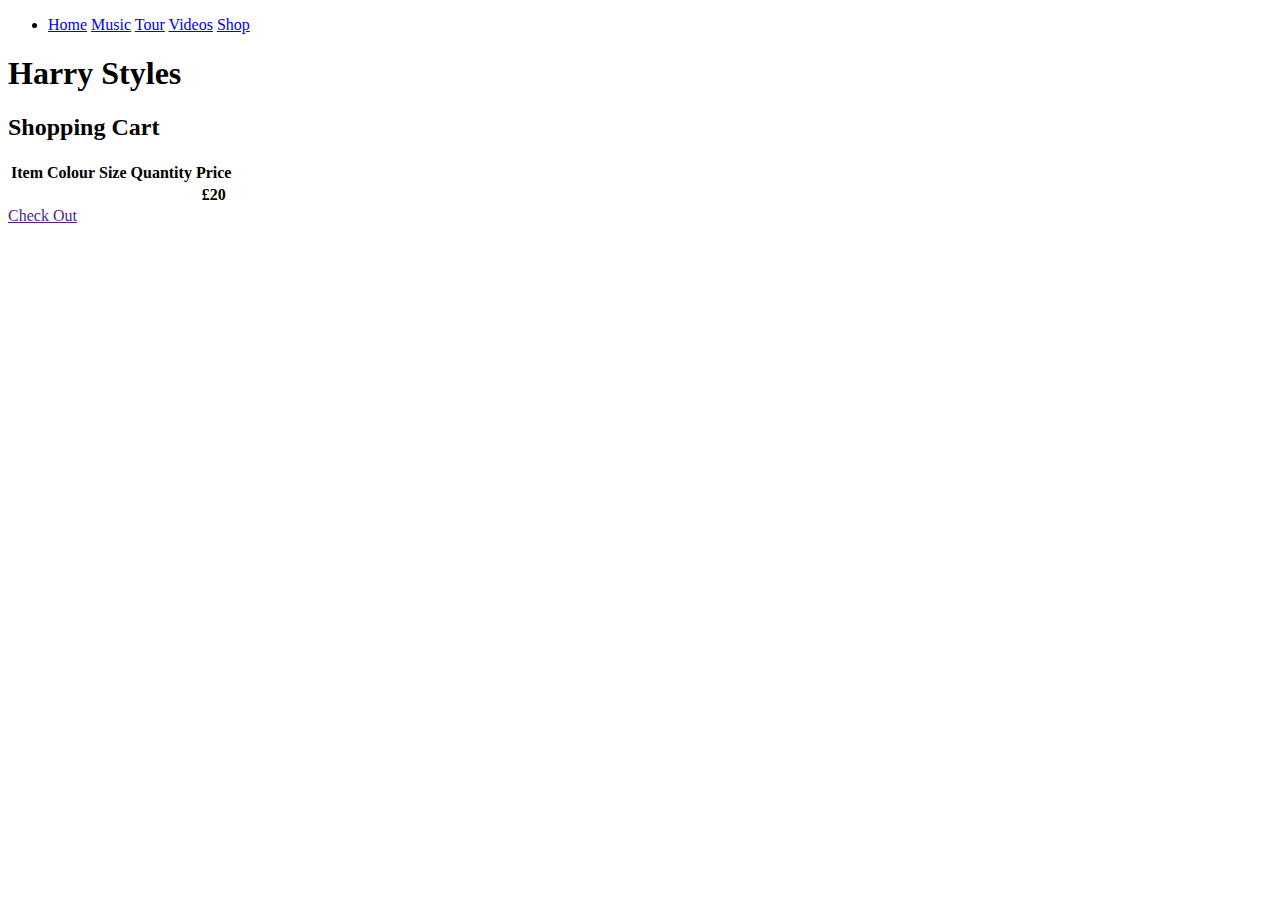
==== pages/cart.html @ 9c8f8eeb "1" ====
<!DOCTYPE html>
<html>
<head>
<title>Harry Styles</title>
<link rel="stylesheet" href="../css/css.css">
<script src="../js/harryStyles.js"></script>
<head>
<script src="https://ajax.googleapis.com/ajax/libs/jquery/3.2.1/jquery.min.js"></script>
</head>

</head>

<body id = "cart">
<header>

	<nav>
		<ul id="menuList">
			<li id=menu>
			<a href="../index.html">Home</a>
			<a href="music.html">Music</a>
			<a href="tour.html">Tour</a>
			<a href="videos.html">Videos</a>
			<a href="shop.html">Shop</a>
			</li>
		</ul>
	</nav>

</header>



<div id=homeTitle>
<section id="Home">
<h1>Harry Styles</h1>
</section>
</div>
<div id = "customiser" class = "whitetext">
<h2>Shopping Cart</h2>
<div id = "shoppingCart">
<table>
    <tr>
      <th class = "cell">Item</th>
      <th class = "cell">Colour</th>
      <th class = "cell">Size</th>
	  <th class = "cell">Quantity</th>
      <th class = "cell">Price</th>
    </tr>
	<tr>
      <th class = "cell"><img id = "itemPic" src=""></th>
      <th class = "cell"id = "itemColour" ></th>
      <th class = "cell"id = "itemSize"></th>
	  <th class = "cell"id = "itemQuantity"></th>
      <th class = "cell"> £20 </th>
    </tr>
</table>


</div>

</div>
<a href "#" id = "checkout">Check Out</a>
<footer>
</footer>
</body>

</html>
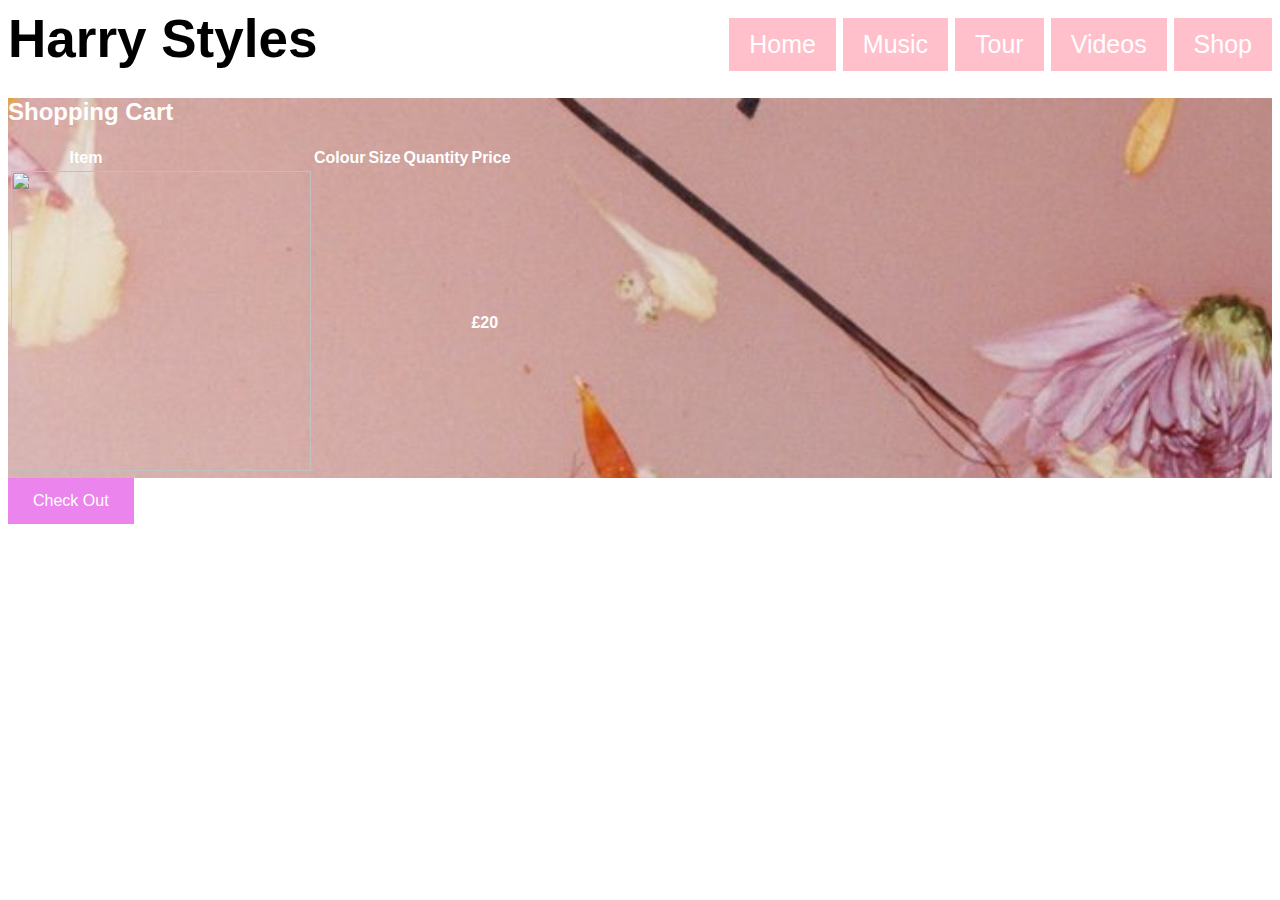
==== commit 59476cf3: "6" ====
--- a/pages/cart.html
+++ b/pages/cart.html
@@ -2,8 +2,8 @@
 <html>
 <head>
 <title>Harry Styles</title>
-<link rel="stylesheet" href="../css/css.css">
-<script src="../js/harryStyles.js"></script>
+<link rel="stylesheet" href="../CSS/css.css">
+<script src="../JS/harryStyles.js"></script>
 <head>
 <script src="https://ajax.googleapis.com/ajax/libs/jquery/3.2.1/jquery.min.js"></script>
 </head>
--- a/CSS/css.css
+++ b/CSS/css.css
@@ -0,0 +1,438 @@
+#homeTitle{
+	width:100%;
+	
+	
+	
+	
+}
+
+h1{
+
+	font-size: 70px;
+	margin-top: 0;
+	margin-bottom:0;
+	padding-bottom:0.75%;
+	display:block;
+	
+	
+}
+body
+{
+	font-family: 'galano_grotesquemedium', sans-serif;
+	
+	
+	
+}
+
+
+.slide{
+	width:100%;
+	height:100%;
+	height:200px;
+
+}
+.mySlides{
+	height:100%;
+	width:100%;
+}
+#menuList{
+	float:left;
+    list-style-type: none;
+    margin: 0;
+    padding: 0;
+    width: 200px;
+    background-color:pink;
+}
+
+#menu a {
+    display: block;
+    color: white;
+    padding: 8px 16px;
+    text-decoration: none;
+}
+
+
+#menu a:hover {
+    background-color: #b23362;
+    color: white;
+}
+#links{
+	float:left;
+	width:10%;
+	height:10%;
+	padding:14px 10px;
+	padding-bottom:2px;
+}
+@media only screen and (min-width: 550px) {
+
+h1{
+
+	font-size: 53px;
+	margin-top: 0;
+	margin-bottom:0;
+	padding-bottom:0.75%
+}
+#homeTitle{
+	text-align:left;
+}
+#links{
+	float:left;
+	width:2.5%;
+	height:2.5%;
+	padding:14px 10px;
+	padding-bottom:2px;
+}
+#menuList{
+	display:inline;
+	float:none;
+	
+}
+#menu{
+	font-size:25px;
+	color:black;
+	list-style: none;
+	float:right;
+	padding-top:10px;
+	
+
+}
+
+#menu a:link, #menu a:visited {
+    background-color: pink;
+    color: white;
+    padding: 12px 20px;
+    text-align: center; 
+    text-decoration: none;
+    display: inline-block;
+}
+
+#menu a:hover, #menu a:active {
+    background-color: #b23362;
+	color:white;
+}
+
+
+	
+}
+.slide{
+	width:100%;
+	height:500px;
+	
+}
+.mySlides{
+	height:100%;
+	width:100%;
+}
+
+
+.dropbtn {
+    background-color: pink;
+    color: white;
+    padding: 15px;
+    font-size: 30px;
+    border: none;
+    cursor: pointer;
+
+	
+}
+@media only screen and (min-width: 550px) {
+.dropbtn{
+	padding: 35px;
+    font-size: 50px;
+}
+}
+
+
+.dropdown {
+    position: relative;
+    display: inline-block;
+}
+
+
+.dropdown-content {
+    display: none;
+    position: absolute;
+    background-color: white;
+    min-width: 160px;
+    box-shadow: 0px 8px 16px 0px rgba(0,0,0,0.2);
+    z-index: 1;
+}
+
+
+.dropdown-content a {
+    color: black;
+    padding: 13px 16px;
+    text-decoration: none;
+    display: block;
+}
+
+
+.dropdown-content a:hover {background-color: #f1f1f1}
+
+
+.dropdown:hover .dropdown-content {
+    display: block;
+}
+
+
+.dropdown:hover .dropbtn {
+    background-color: #b23362;
+}
+
+#Info{
+	font-size:20px;
+	padding-top:1%;
+	text-align:center;
+	background-image: url('../Assets/flowers1.jpg');
+	color:white;
+	
+	
+}
+.column {
+    float: left;
+    width: 50%;
+	text-align:center;
+	color:white;
+
+
+
+}
+.row{
+	background-image: url('../Assets/flowers1.jpg');
+}
+
+.row:after {
+    content: "";
+    display: table;
+    clear: both;
+}
+@media (max-width: 600px) {
+
+
+.column {
+    width: 100%;
+}
+}
+#center{
+	text-align:center;
+	font-size:40px;
+}
+
+
+.video {
+	position: relative;
+	padding-bottom: 56.25%; 
+	padding-top: 25px;
+	height: 0;
+	
+}
+.video iframe {
+	position: absolute;
+	top: 0;
+	left: 0;
+	width: 100%;
+	height: 100%;
+}
+#space{
+	background-image: url('../Assets/flowers1.jpg');
+	height: 50px;
+	width: 100%;
+}
+#date{
+	background-image: url('../Assets/flowers1.jpg');
+	text-align:center;
+	padding-top:15%;
+	padding-bottom:15%;
+	font-size:60px;
+	height:30%;
+	width:100%;
+	
+}
+#tourdates{
+	padding-top:5.5%;
+	padding-bottom:3%;
+	text-align:center;
+	
+}
+.column1 {
+	
+    float: left;
+    width: 25%;
+	color:white;
+	font-weight: bold;
+
+	
+	
+}
+
+.row1{
+	background-image: url('../Assets/flowers1.jpg');
+	
+	
+}
+.row1:after {
+    content: "";
+    display: table;
+    clear: both;
+}
+#tickets{
+    color: white;
+    text-decoration: none;
+}
+#datebutton{
+	padding-top:0%;
+	background-color:#b23362;
+	color:white;
+	text-align:center;
+
+}
+#tourtext p{
+	padding-top:0.6%;
+}
+#date{
+	color:white;
+}
+
+.whitetext{
+	color:white;
+}
+#customiser{
+background-image: url('../Assets/flowers1.jpg');
+width:100%;
+}
+
+.shopcolumn {
+    float: left;
+    width: 50%;
+}
+
+
+.shoprow:after {
+    content: "";
+    display: table;
+    clear: both;
+}
+@media (max-width: 600px) {
+    .shopcolumn {
+        width: 100%;
+    }
+	#right{
+		width:100%;
+		padding-left:0%;
+		padding-right:0%;
+	}
+	#shopCustomiser{
+		width:100%;
+	}
+}
+#cover{
+	width:100%;
+	padding-top:5%;
+	padding-bottom:5%;
+	padding-left:5%;
+	padding-right:5%;
+}
+#shoptitle{
+	text-align:center;
+}
+#shopCustomiser{
+	background-color:white;
+	width:100%;
+	height:100%;
+	margin-bottom:5%;
+	margin-left:7%;
+	padding-left:5%;
+	padding-bottom:10%;
+}
+#right{
+	width:40%;
+	padding-top:1%;
+	
+
+}
+#white{
+	background-color:white;
+	padding-bottom:10%;
+	padding-top:10%;
+	padding-left:10%;
+	padding-right:10%;
+}
+#black{
+	background-color:black;
+	padding-bottom:10%;
+	padding-top:10%;
+	padding-left:10%;
+	padding-right:10%;
+}
+#grey{
+	background-color:grey;
+	padding-bottom:10%;
+	padding-top:10%;
+	padding-left:10%;
+	padding-right:10%;
+}
+#pink{
+	background-color:pink;
+	padding-bottom:10%;
+	padding-top:10%;
+	padding-left:10%;
+	padding-right:10%;
+}
+.sizeButton{
+	background-color:white;
+	padding-bottom:7%;
+	padding-top:7%;
+	padding-left:7%;
+	padding-right:7%;
+}
+#addToBag{
+	background-color:pink;
+}
+#viewCart:link,#viewCart:visited {
+    background-color:pink;
+    color: black;
+    padding: 14px 25px;
+    text-align: center; 
+    text-decoration: none;
+    display: inline-block;
+}
+
+#viewCart:hover,#viewCart:active {
+    background-color: #b23362;
+}
+#countdownInfo{
+	font-size:25%;
+}
+
+@media only screen  and (min-width : 1824px) {
+	.slide{
+	width:100%;
+	height:100%;
+	height:1100px;
+
+}
+
+}
+#shoppingCart{
+	overflow-x:scroll;
+	
+}
+#itemPic{
+	width:300px;
+	height:300px;
+}
+.cell{
+	padding-right:30%;
+}
+#checkout:link, #checkout:visited {
+    background-color: #eb84ed;
+    color: white;
+    padding: 14px 25px;
+    text-align: center; 
+    text-decoration: none;
+    display: inline-block;
+}
+
+#checkout:hover, #checkout:active {
+    background-color:#b23362;
+}
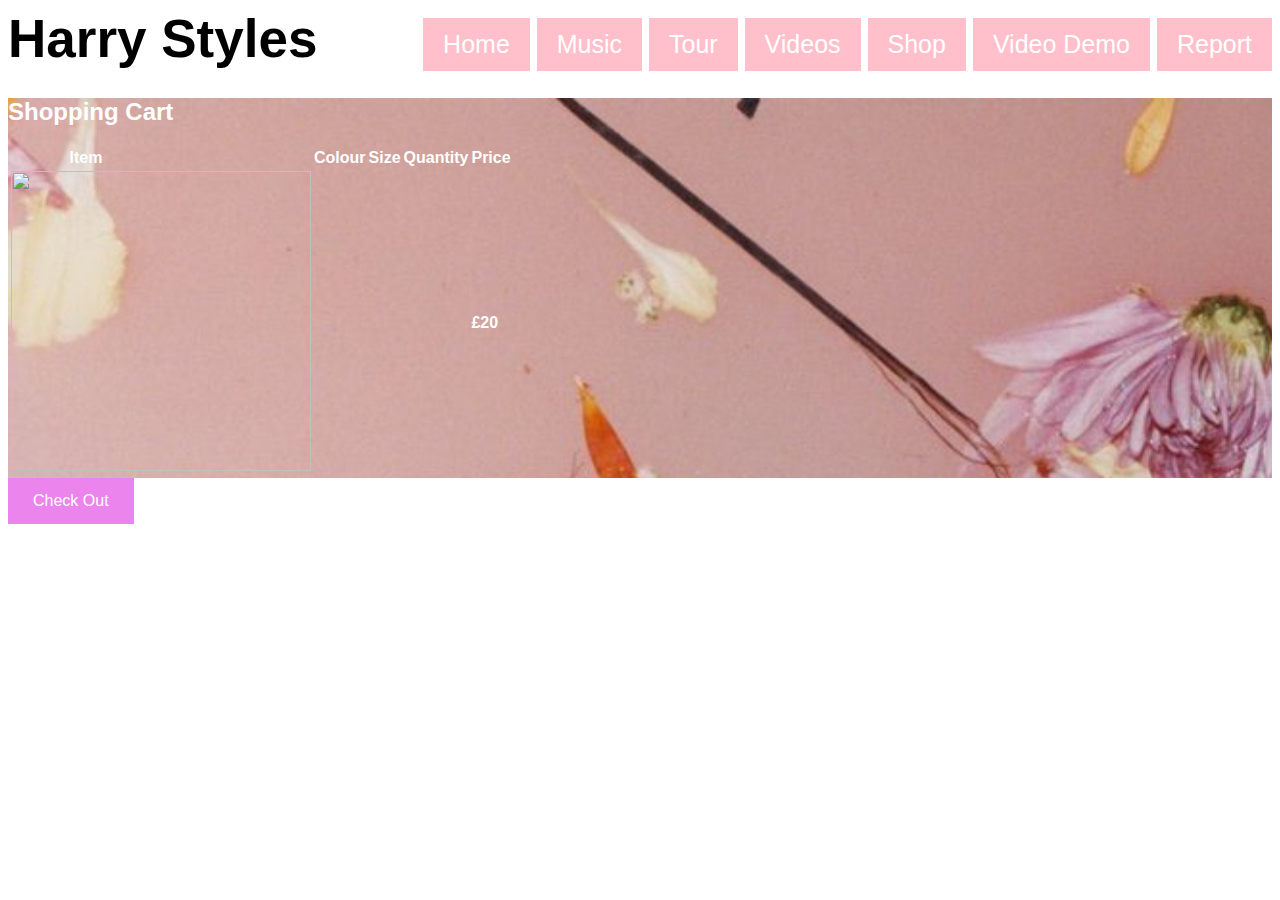
==== commit 926c2435: "15" ====
--- a/pages/cart.html
+++ b/pages/cart.html
@@ -21,6 +21,8 @@
 			<a href="tour.html">Tour</a>
 			<a href="videos.html">Videos</a>
 			<a href="shop.html">Shop</a>
+			<a href ="demo.html">Video Demo</a>
+			<a href ="report.html">Report</a>
 			</li>
 		</ul>
 	</nav>
--- a/CSS/css.css
+++ b/CSS/css.css
@@ -56,7 +56,7 @@
     background-color: #b23362;
     color: white;
 }
-#links{
+.links{
 	float:left;
 	width:10%;
 	height:10%;
@@ -75,7 +75,7 @@
 #homeTitle{
 	text-align:left;
 }
-#links{
+.links{
 	float:left;
 	width:2.5%;
 	height:2.5%;
@@ -233,7 +233,7 @@
 	width: 100%;
 	height: 100%;
 }
-#space{
+.space{
 	background-image: url('../Assets/flowers1.jpg');
 	height: 50px;
 	width: 100%;
@@ -275,11 +275,11 @@
     display: table;
     clear: both;
 }
-#tickets{
-    color: white;
-    text-decoration: none;
-}
-#datebutton{
+.tickets{
+    color: white;
+    text-decoration: none;
+}
+.datebutton{
 	padding-top:0%;
 	background-color:#b23362;
 	color:white;
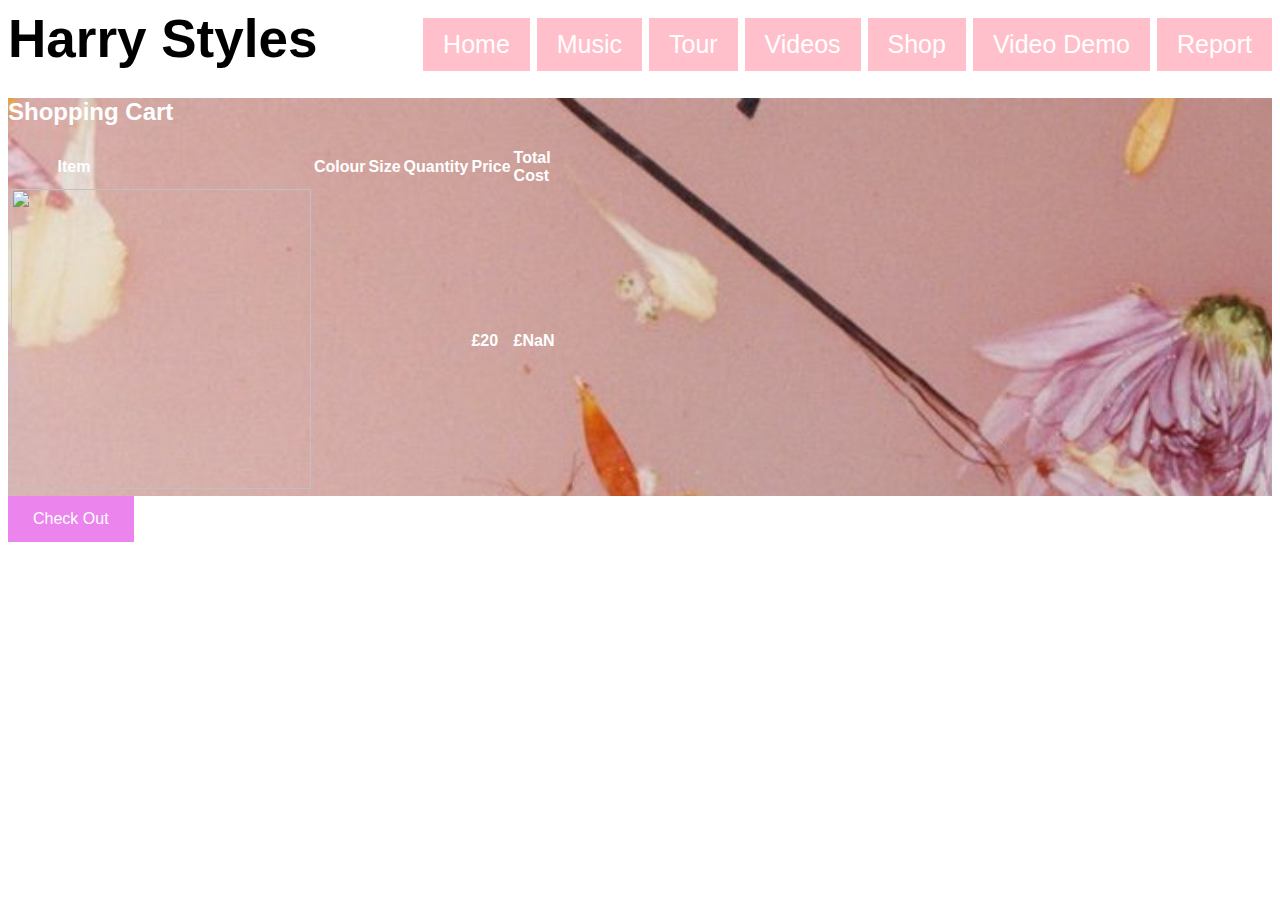
==== commit 5a9dfb65: "23" ====
--- a/pages/cart.html
+++ b/pages/cart.html
@@ -5,7 +5,7 @@
 <link rel="stylesheet" href="../CSS/css.css">
 <script src="../JS/harryStyles.js"></script>
 <head>
-<script src="https://ajax.googleapis.com/ajax/libs/jquery/3.2.1/jquery.min.js"></script>
+
 </head>
 
 </head>
@@ -38,6 +38,7 @@
 </div>
 <div id = "customiser" class = "whitetext">
 <h2>Shopping Cart</h2>
+<!--Table to display the items in the cart-->
 <div id = "shoppingCart">
 <table>
     <tr>
@@ -46,6 +47,7 @@
       <th class = "cell">Size</th>
 	  <th class = "cell">Quantity</th>
       <th class = "cell">Price</th>
+	  <th class = "cell">Total Cost</th>
     </tr>
 	<tr>
       <th class = "cell"><img id = "itemPic" src=""></th>
@@ -53,6 +55,7 @@
       <th class = "cell"id = "itemSize"></th>
 	  <th class = "cell"id = "itemQuantity"></th>
       <th class = "cell"> £20 </th>
+	  <th class = "cell" id = "totalCost"></th>
     </tr>
 </table>
 
--- a/CSS/css.css
+++ b/CSS/css.css
@@ -63,6 +63,7 @@
 	padding:14px 10px;
 	padding-bottom:2px;
 }
+/* media query only runs this script if the screen is at least 550px*/
 @media only screen and (min-width: 550px) {
 
 h1{
@@ -403,7 +404,7 @@
 #countdownInfo{
 	font-size:25%;
 }
-
+/* media query only runs this script if the screen is at least 1824px*/
 @media only screen  and (min-width : 1824px) {
 	.slide{
 	width:100%;
@@ -436,3 +437,15 @@
 #checkout:hover, #checkout:active {
     background-color:#b23362;
 }
+#background{
+	background-image: url('../Assets/flowers1.jpg');
+	width:100%;
+	height:100%;
+}
+#textbox{
+	background-color:white;
+	margin-left:5%;
+	margin-right:5%;
+	padding-top:5%;
+
+}